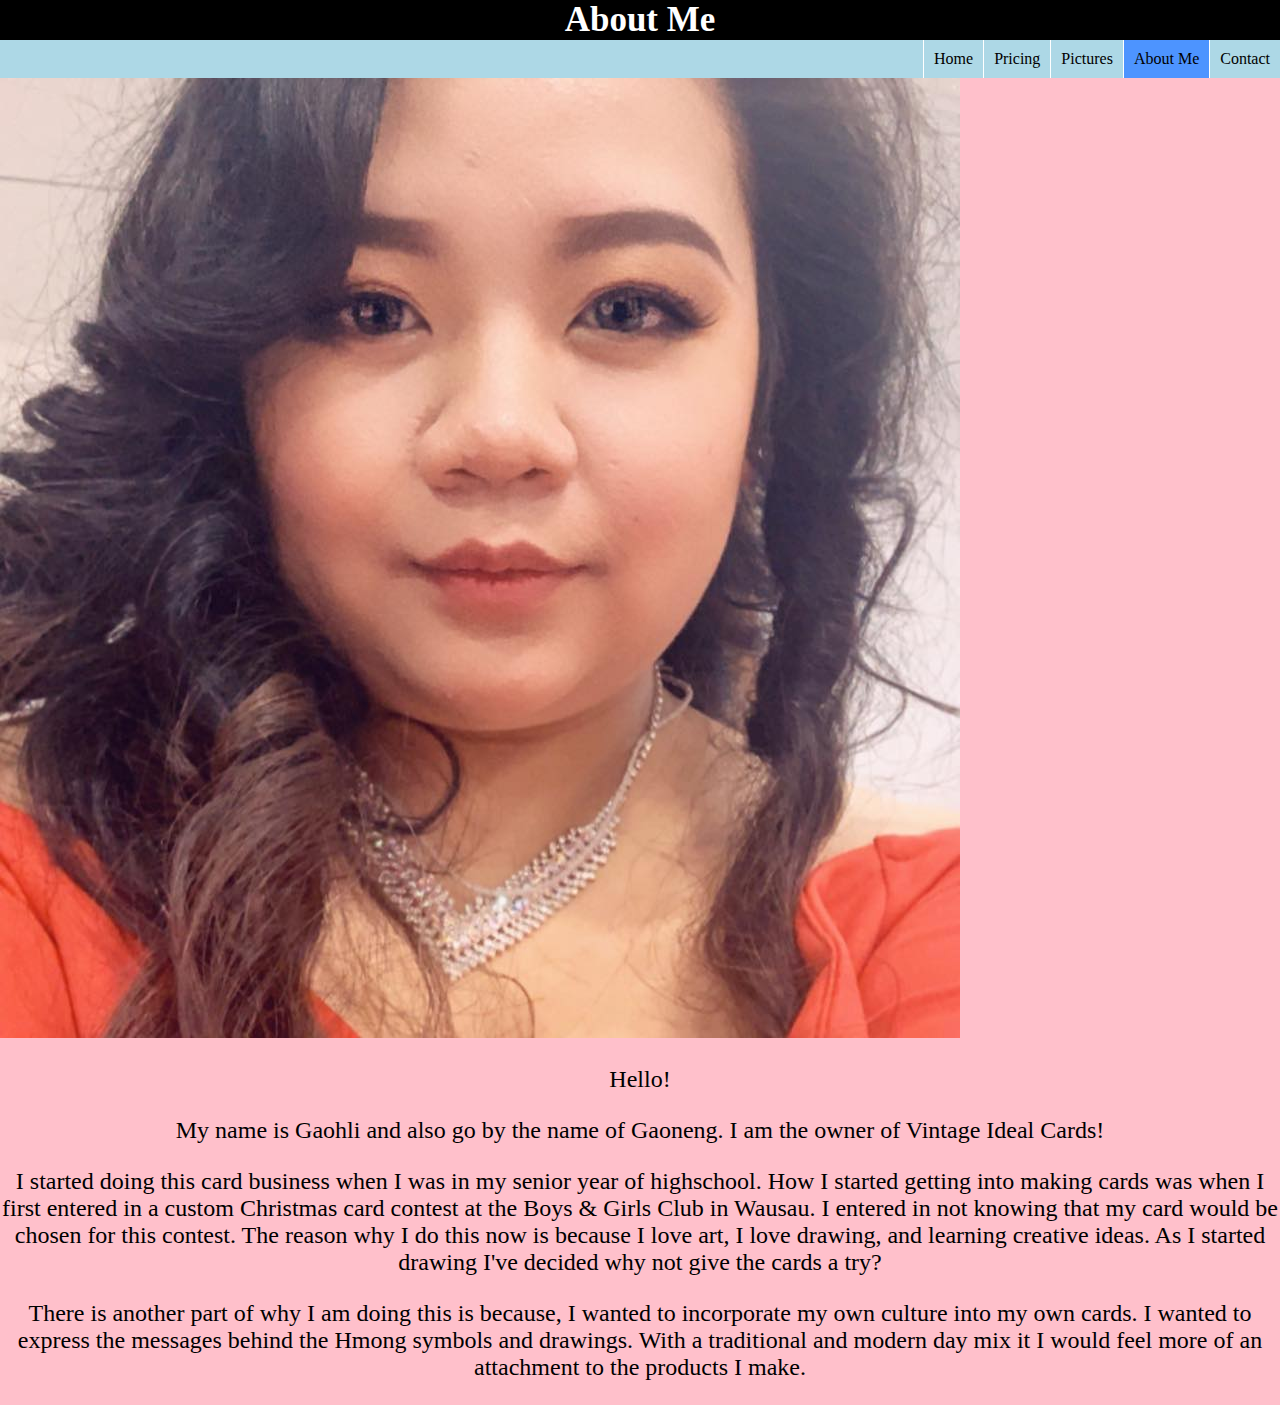
==== about.html @ 21a9b317 "about page pic centered" ====
<!DOCTYPE html>
<html lang="en">
    <head>
        <title>About</title>
        <link rel="stylesheet" href = "stylesheet.css">
        <meta name="viewport" content="width=device-width,initial-scale=1">

    </head>

    <body>
        
        <header>
            <h1>About Me</h1>
        
        
        <div id="menu-button">
            <svg viewBox="0 0 100 80" width="30" height="30">
              <rect fill="white" width="100" height="15"></rect>
              <rect fill="white" y="30" width="100" height="15"></rect>
              <rect fill="white" y="60" width="100" height="15"></rect>
            </svg>
          </div>
        
            <nav id="navigation">
                <ul>
                    <li><a href="index.html">Home</a></li>
                    <li><a href="pricing.html">Pricing</a></li>
                    <li><a href="pictures.html">Pictures</a></li>
                    <li><a class="active" href="about.html">About Me</a></li>
                    <li><a href="contact.html">Contact</a></li>
                </ul>
            </nav>
        
        </header>

        <main>
        
            <img id="imgGaoneng" src="Pictures/gaoneng-pic.jpg" alt="Gaoneng">
        </main>

        <div class="aboutMe">
        <p>
            Hello!
        </p>

        <p>
            My name is Gaohli and also go by the name of Gaoneng. I am the owner of Vintage Ideal Cards!
        </p>

        <p>
            I started doing this card business when I was in my senior year of highschool. How I started
            getting into making cards was when I first entered in a custom Christmas card contest at
            the Boys & Girls Club in Wausau. I entered in not knowing that my card would be chosen for
            this contest. The reason why I do this now is because I love art, I love drawing, and learning creative
            ideas. As I started drawing I've decided why not give the cards a try?
        </p>

        <p>
            There is another part of why I am doing this is because, I wanted to incorporate my own culture
            into my own cards. I wanted to express the messages behind the Hmong symbols and drawings. With a 
            traditional and modern day mix it I would feel more of an attachment to the products I make.
        </p>
    </div>

</main>

<script src="menuButton.js"></script>
    </body>
</html>
---- stylesheet.css ----
h1{
    background-color: black;
    color: white;
    margin: 0;
    text-align: center;
    height: 55;
    font-size: 35px;
}

h2{
    text-align: center;
    font-size: 35px;
    
}

body{
    background-color: pink;
    margin: 0;
}

nav > ul{
    margin: 0;
    flex-direction: row;
    justify-content: flex-end;
    list-style: none;
    display: flex;
    padding: 0;
}

nav li a{
    display: block;
    padding: 10px;
    border-left: 1px solid white;
    text-decoration: none;
    color: black;
}

.active{
    background-color: #4d94ff;
    color: black;
}

nav li:hover{
    background-color: #80b3ff;
    color: black;
}

nav{
    background-color: lightblue;
    color: white;
    margin: 0;
}

#menu-button{
    display: none;
}

.fa{
    padding: 20px;
    font-size: 30px;
    width: 50px;
    text-align: center;
    text-decoration: none;
}

.gaoneng{
    text-align: center;
}

.gaoneng img {
    width: 500px;
    padding: 50px;
}

.aboutMe{
    
    text-align: center;
    font-size: 24px;
}

#imgBalloonCard{
    max-width: 100%;
    height: auto;
}

#insta{
    text-align: center;
}

@media(max-width: 500px){
    #menu-button{
      padding: 10px;
  
      display: block;
      align-self: stretch;
  
      display: flex;
      justify-content: center;
      align-items: center;
    }
    
    header{
      background-color: lightblue;
      display: flex;
      flex-direction: row;
      justify-content: space-between;
      align-items: center;
      position: fixed; /**makes nav fixed **/
      left: 0;
      right: 0;
      top: 0;
      height: 60px;
      box-shadow: 0 -15px 10px 20px gray;
    }
  
    main{
      padding-top: 60px;
    }
  
    h1{
      padding: 10px;
        
      color: white;
      background-color: lightblue;
    }
    nav{
      display: none;
      position: absolute;
      top: 100%;
      right: 0;
    }
  
    nav.open{
      display: block;
    }
  
    nav > ul{
      flex-direction: column; /** Already a flex box so just change direction **/
    }
  
    nav > ul > li{
      border-top: 1px solid white;
    }
    nav > ul > li:active, .active{
      background-color: tan;
      color: black;
      }
    
  }
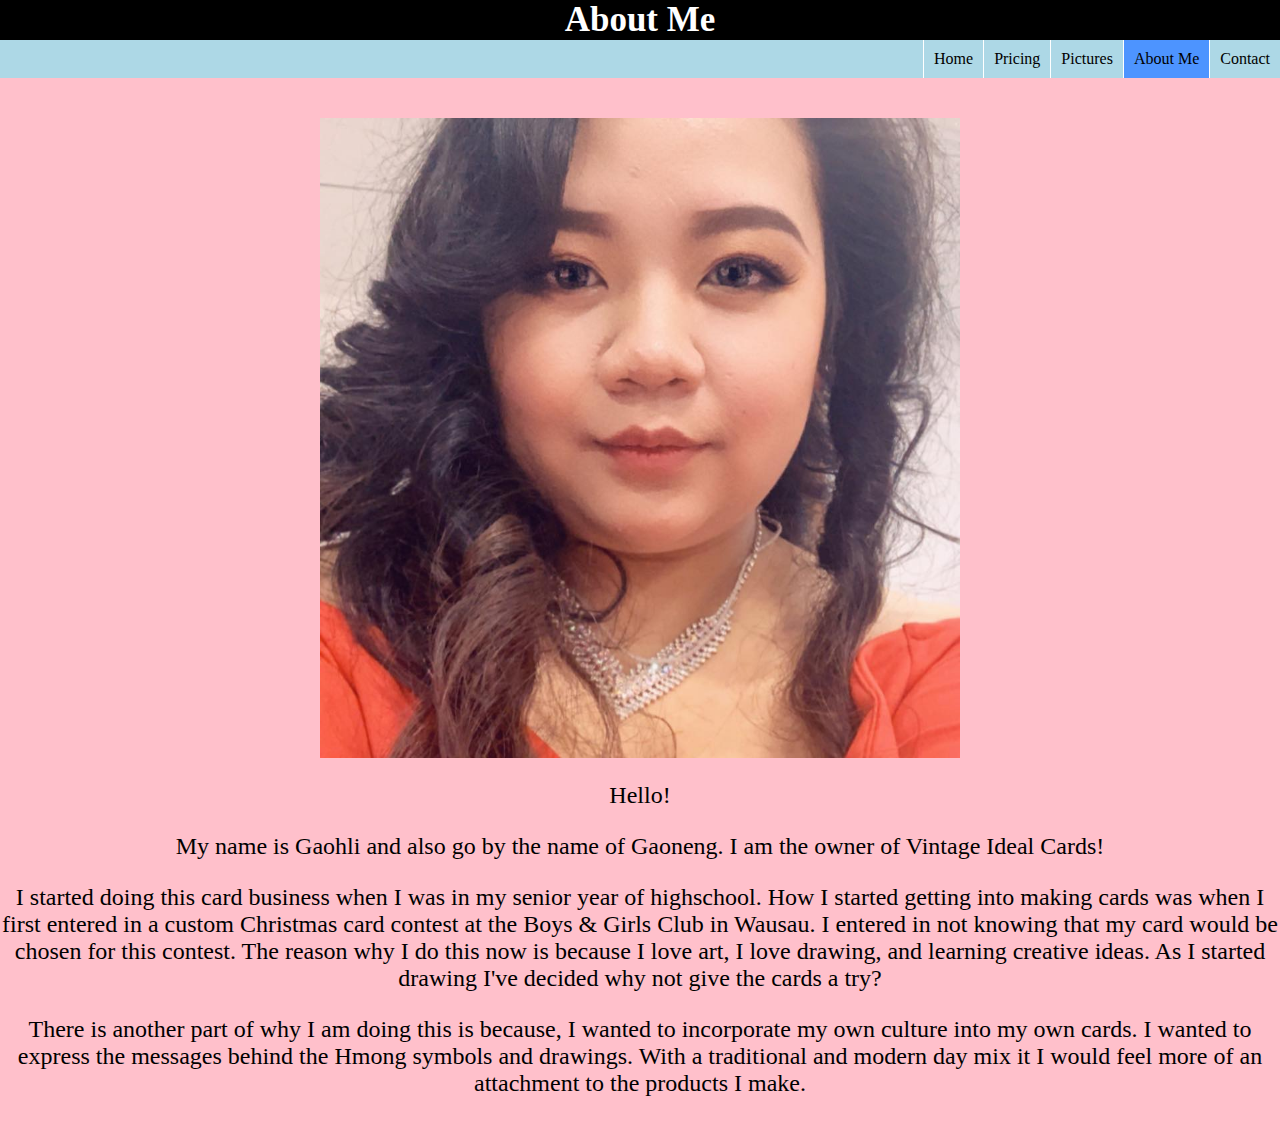
==== commit 139c0304: "test" ====
--- a/stylesheet.css
+++ b/stylesheet.css
@@ -83,6 +83,17 @@
     height: auto;
 }
 
+#imgGaoneng{
+  display: block;
+  text-align: center;
+  max-width: 50%;
+  max-height: 50%;
+    height: auto;
+    margin-left: auto;
+  margin-right: auto;
+  padding-top: 40px;
+}
+
 #insta{
     text-align: center;
 }
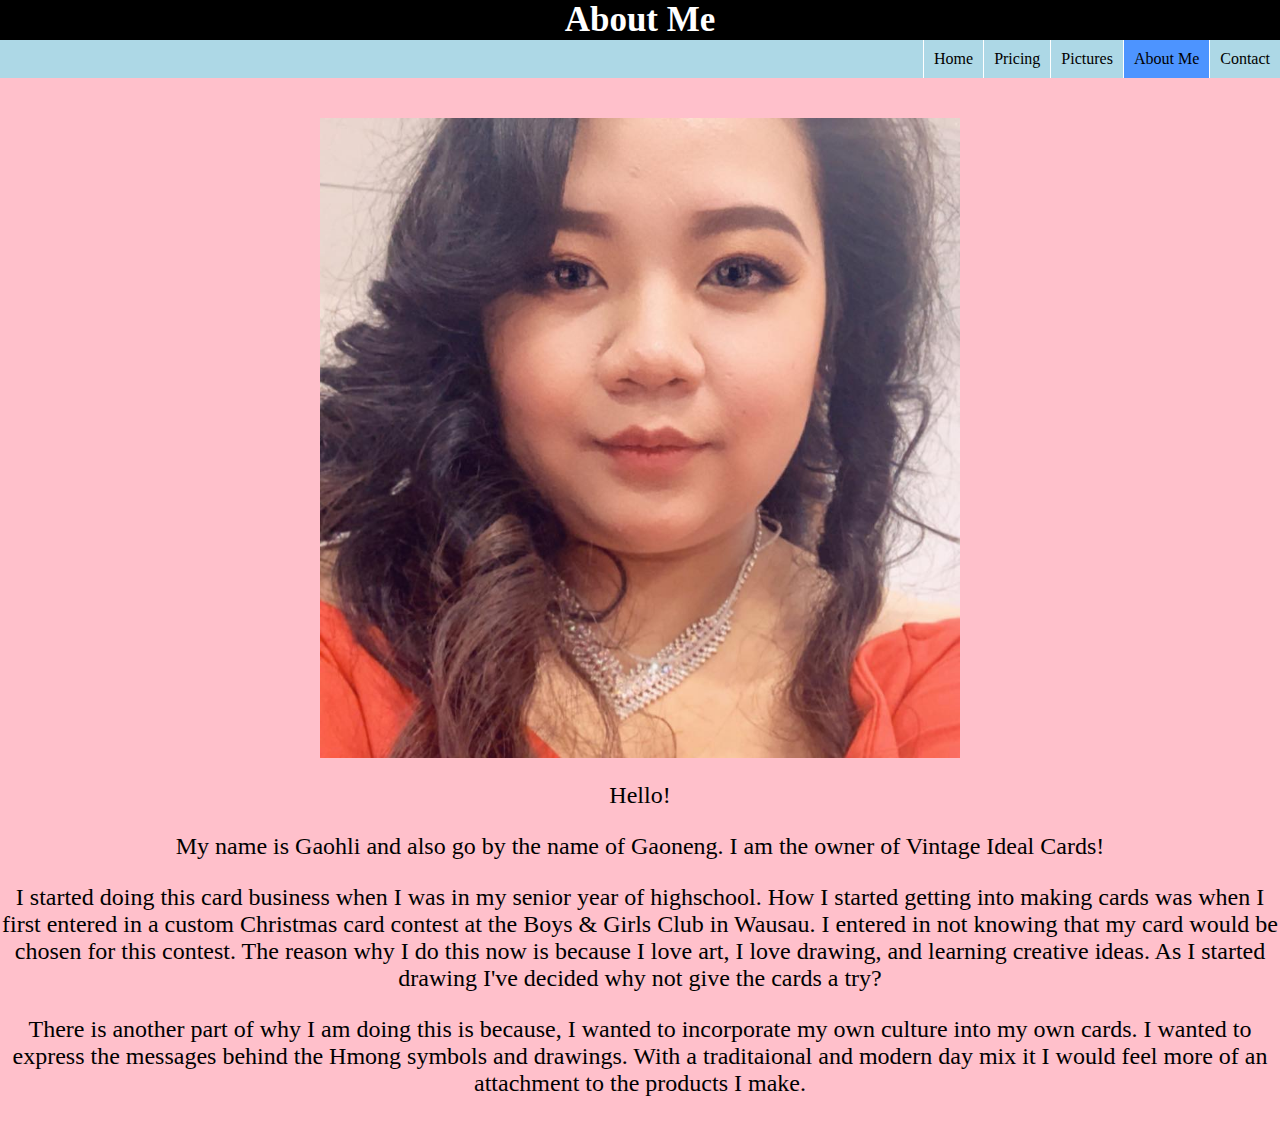
==== commit b17e678e: "test1" ====
--- a/about.html
+++ b/about.html
@@ -58,7 +58,7 @@
         <p>
             There is another part of why I am doing this is because, I wanted to incorporate my own culture
             into my own cards. I wanted to express the messages behind the Hmong symbols and drawings. With a 
-            traditional and modern day mix it I would feel more of an attachment to the products I make.
+            traditaional and modern day mix it I would feel more of an attachment to the products I make.
         </p>
     </div>
 
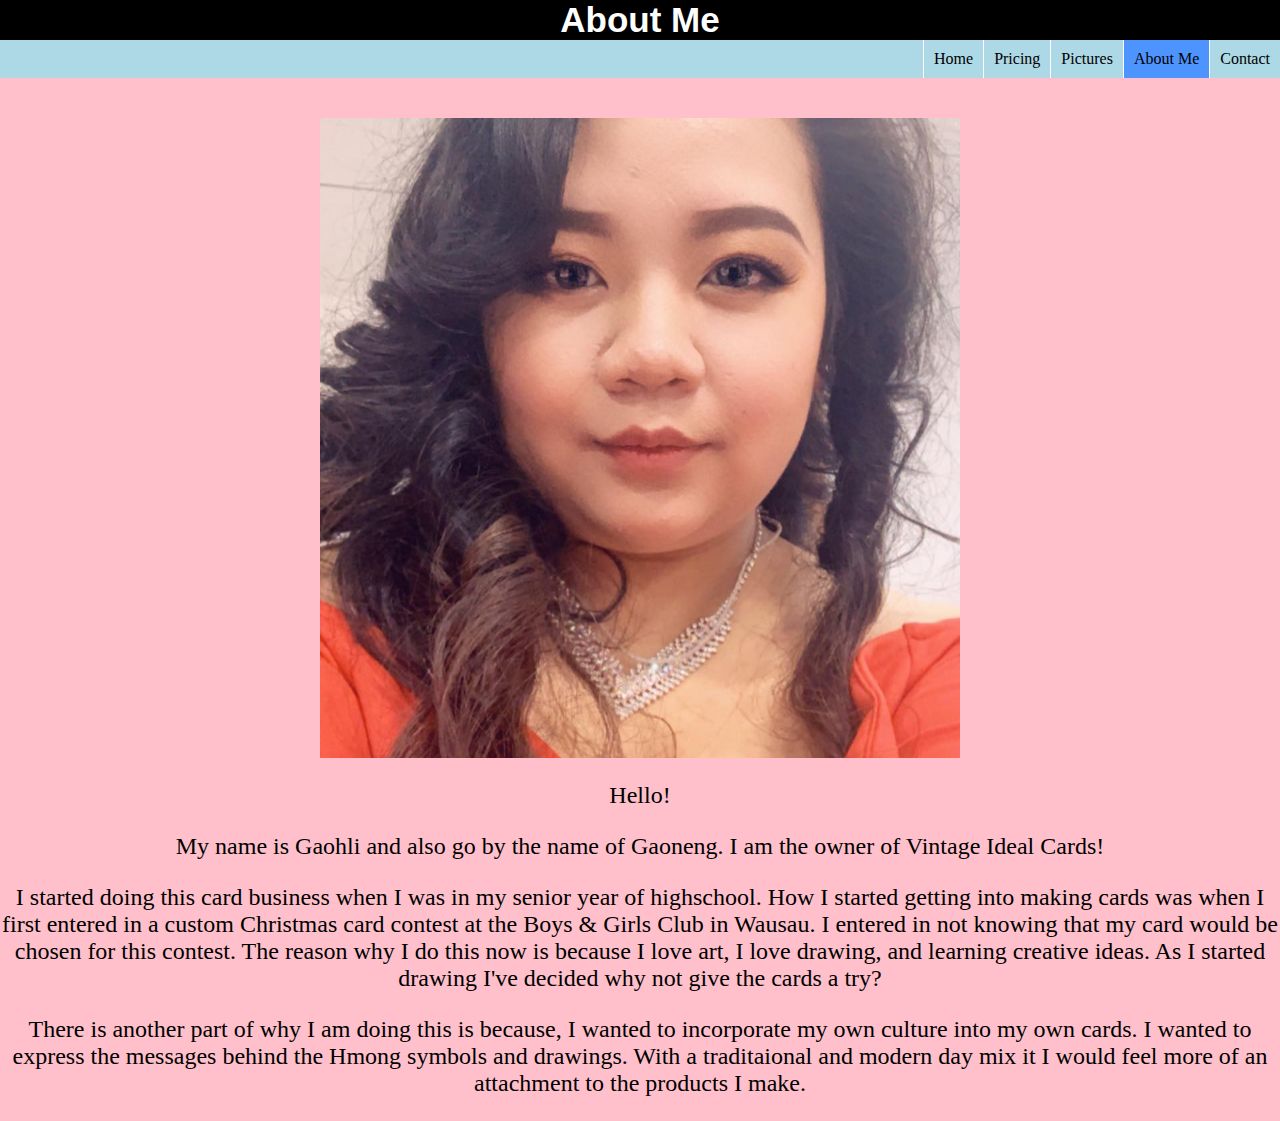
==== commit b401b12d: "JS ontop instead of in body" ====
--- a/about.html
+++ b/about.html
@@ -2,9 +2,9 @@
 <html lang="en">
     <head>
         <title>About</title>
-        <link rel="stylesheet" href = "stylesheet.css">
+        <link rel="stylesheet" href = "css/stylesheet.css">
         <meta name="viewport" content="width=device-width,initial-scale=1">
-
+        <script defer src="js/menuButton.js"></script>
     </head>
 
     <body>
@@ -35,35 +35,34 @@
 
         <main>
         
-            <img id="imgGaoneng" src="Pictures/gaoneng-pic.jpg" alt="Gaoneng">
+            <img id="imgGaoneng" src="images/gaoneng-pic.jpg" alt="Gaoneng">
+        
+
+            <div class="aboutMe">
+                <p>
+                    Hello!
+                </p>
+
+                <p>
+                    My name is Gaohli and also go by the name of Gaoneng. I am the owner of Vintage Ideal Cards!
+                </p>
+
+                <p>
+                    I started doing this card business when I was in my senior year of highschool. How I started
+                    getting into making cards was when I first entered in a custom Christmas card contest at
+                    the Boys & Girls Club in Wausau. I entered in not knowing that my card would be chosen for
+                    this contest. The reason why I do this now is because I love art, I love drawing, and learning creative
+                    ideas. As I started drawing I've decided why not give the cards a try?
+                </p>
+
+                <p>
+                    There is another part of why I am doing this is because, I wanted to incorporate my own culture
+                    into my own cards. I wanted to express the messages behind the Hmong symbols and drawings. With a 
+                    traditaional and modern day mix it I would feel more of an attachment to the products I make.
+                </p>
+            </div>
+
         </main>
 
-        <div class="aboutMe">
-        <p>
-            Hello!
-        </p>
-
-        <p>
-            My name is Gaohli and also go by the name of Gaoneng. I am the owner of Vintage Ideal Cards!
-        </p>
-
-        <p>
-            I started doing this card business when I was in my senior year of highschool. How I started
-            getting into making cards was when I first entered in a custom Christmas card contest at
-            the Boys & Girls Club in Wausau. I entered in not knowing that my card would be chosen for
-            this contest. The reason why I do this now is because I love art, I love drawing, and learning creative
-            ideas. As I started drawing I've decided why not give the cards a try?
-        </p>
-
-        <p>
-            There is another part of why I am doing this is because, I wanted to incorporate my own culture
-            into my own cards. I wanted to express the messages behind the Hmong symbols and drawings. With a 
-            traditaional and modern day mix it I would feel more of an attachment to the products I make.
-        </p>
-    </div>
-
-</main>
-
-<script src="menuButton.js"></script>
     </body>
 </html>--- a/css/stylesheet.css
+++ b/css/stylesheet.css
@@ -0,0 +1,218 @@
+h1{
+    background-color: black;
+    color: white;
+    margin: 0;
+    text-align: center;
+    height: 55;
+    font-size: 35px;
+    font-family: sans-serif;
+}
+
+h2{
+    text-align: center;
+    font-size: 35px;
+    font-family: sans-serif;
+}
+
+h3{
+  text-align: center;
+  font-size: 30px;
+  margin: 0;
+  padding: 10px;
+}
+
+body{
+    background-color: pink;
+    margin: 0;
+}
+
+#container{
+  width: 500px;
+  margin: 0 auto;
+}
+
+div.gallery{
+  margin: 5px;
+  border: 1px solid grey;
+  float: left;
+  width: 180px;
+  text-align: center;
+
+}
+
+div.gallery img{
+   max-width: 100%;
+   height: auto;
+   display: block;
+}
+
+
+div.form
+{
+    display: block;
+    text-align: center;
+}
+form
+{
+    display: inline-block;
+    margin-left: auto;
+    margin-right: auto;
+    text-align: left;
+}
+
+/* makes the labels aligned */
+form > label{
+  width: 100px;
+  display: inline-block;
+  text-align: right;
+}
+
+/* makes the button center on the form */
+.buttonHolder{
+  text-align: center;
+}
+
+nav > ul{
+    margin: 0;
+    flex-direction: row;
+    justify-content: flex-end;
+    list-style: none;
+    display: flex;
+    padding: 0;
+}
+
+nav li a{
+    display: block;
+    padding: 10px;
+    border-left: 1px solid white;
+    text-decoration: none;
+    color: black;
+}
+
+.active{
+    background-color: #4d94ff;
+    color: black;
+}
+
+nav li:hover{
+    background-color: #80b3ff;
+    color: black;
+}
+
+nav{
+    background-color: lightblue;
+    color: white;
+    margin: 0;
+}
+
+#menu-button{
+    display: none;
+}
+
+.fa{
+    padding: 20px;
+    font-size: 30px;
+    width: 50px;
+    text-align: center;
+    text-decoration: none;
+}
+
+.gaoneng{
+    text-align: center;
+}
+
+.gaoneng img {
+    width: 500px;
+    padding: 50px;
+}
+
+.aboutMe{
+    
+    text-align: center;
+    font-size: 24px;
+}
+
+#imgBalloonCard{
+    max-width: 100%;
+    height: auto;
+}
+
+#imgGaoneng{
+  display: block;
+  text-align: center;
+  max-width: 50%;
+  max-height: 50%;
+    height: auto;
+    margin-left: auto;
+  margin-right: auto;
+  padding-top: 40px;
+}
+
+#insta{
+    text-align: center;
+}
+
+@media(max-width: 800px){
+    #menu-button{
+      padding: 10px;
+  
+      display: block;
+      align-self: stretch;
+  
+      display: flex;
+      justify-content: center;
+      align-items: center;
+    }
+    
+    header{
+      background-color: lightblue;
+      display: flex;
+      flex-direction: row;
+      justify-content: space-between;
+      align-items: center;
+      position: fixed; /**makes nav fixed **/
+      left: 0;
+      right: 0;
+      top: 0;
+      height: 60px;
+      box-shadow: 0 -15px 10px 20px gray;
+    }
+  
+    main{
+      padding-top: 60px;
+    }
+  
+    h1{
+      padding: auto;
+      font-size: 25px;        
+      color: white;
+      background-color: lightblue;
+    }
+    h2{
+      padding-top: 60px;
+      color: black;
+    }
+    nav{
+      display: none;
+      position: absolute;
+      top: 100%;
+      right: 0;
+    }
+  
+    nav.open{
+      display: block;
+    }
+  
+    nav > ul{
+      flex-direction: column; /** Already a flex box so just change direction **/
+    }
+  
+    nav > ul > li{
+      border-top: 1px solid white;
+    }
+    nav > ul > li:active, .active{
+      background-color: tan;
+      color: black;
+      }
+    
+  }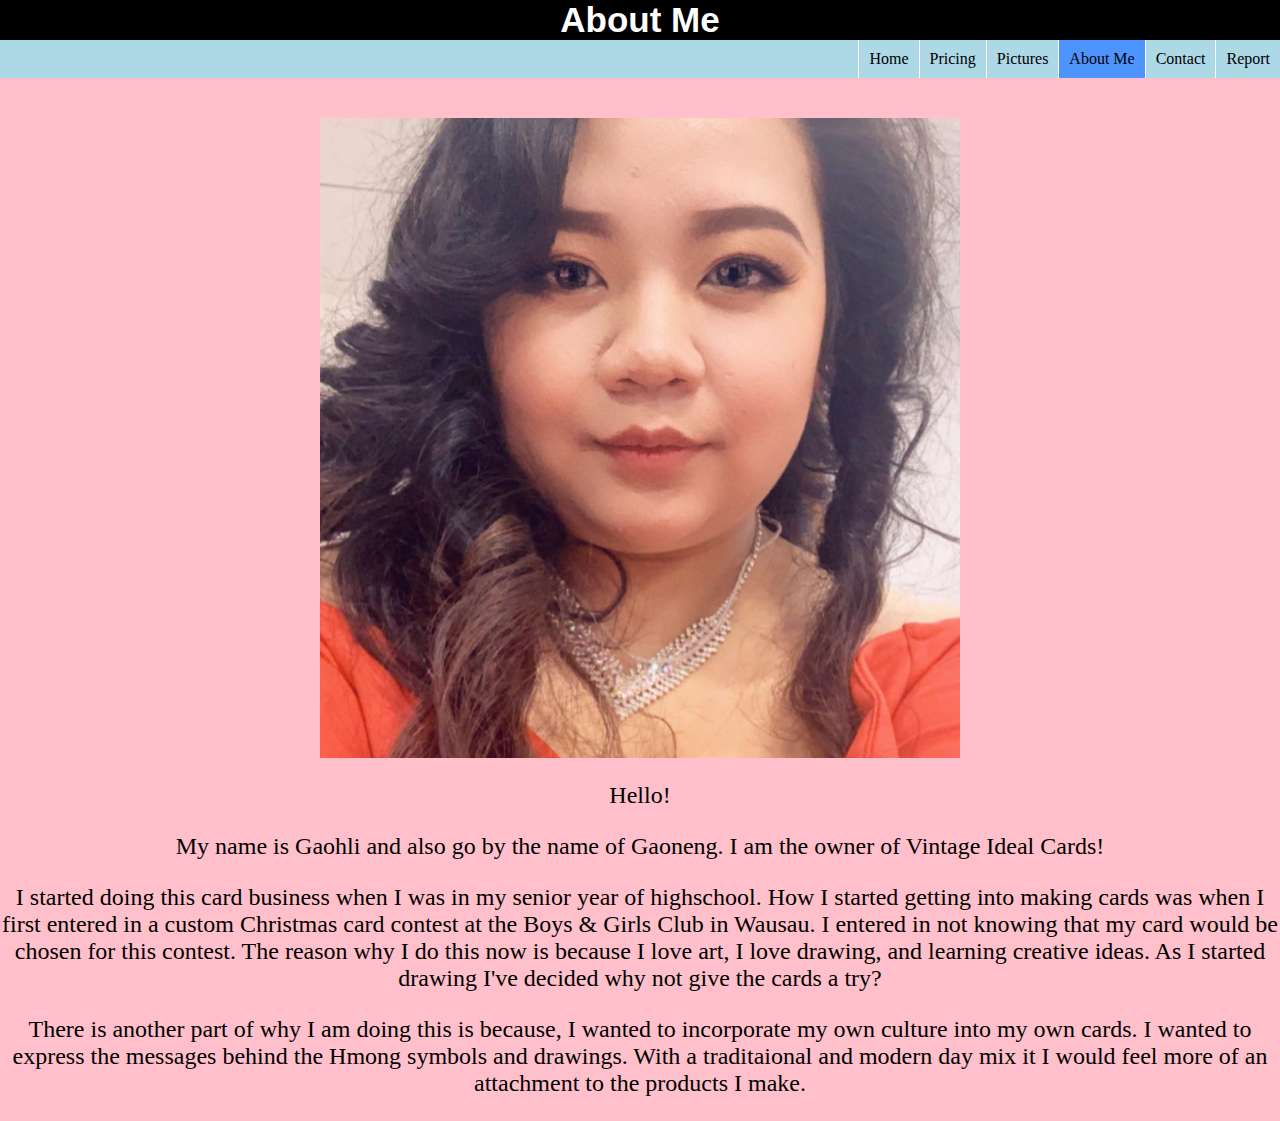
==== commit 442d4e29: "Reports Page added" ====
--- a/about.html
+++ b/about.html
@@ -4,6 +4,7 @@
         <title>About</title>
         <link rel="stylesheet" href = "css/stylesheet.css">
         <meta name="viewport" content="width=device-width,initial-scale=1">
+        <link rel="shortcut icon" type="image/png" href="images/favicon-32x32.png">
         <script defer src="js/menuButton.js"></script>
     </head>
 
@@ -28,6 +29,7 @@
                     <li><a href="pictures.html">Pictures</a></li>
                     <li><a class="active" href="about.html">About Me</a></li>
                     <li><a href="contact.html">Contact</a></li>
+                    <li><a href="report.html">Report</a></li>
                 </ul>
             </nav>
         
--- a/css/stylesheet.css
+++ b/css/stylesheet.css
@@ -134,7 +134,7 @@
 
 #imgBalloonCard{
     max-width: 100%;
-    height: auto;
+    height: 600px;
 }
 
 #imgGaoneng{
